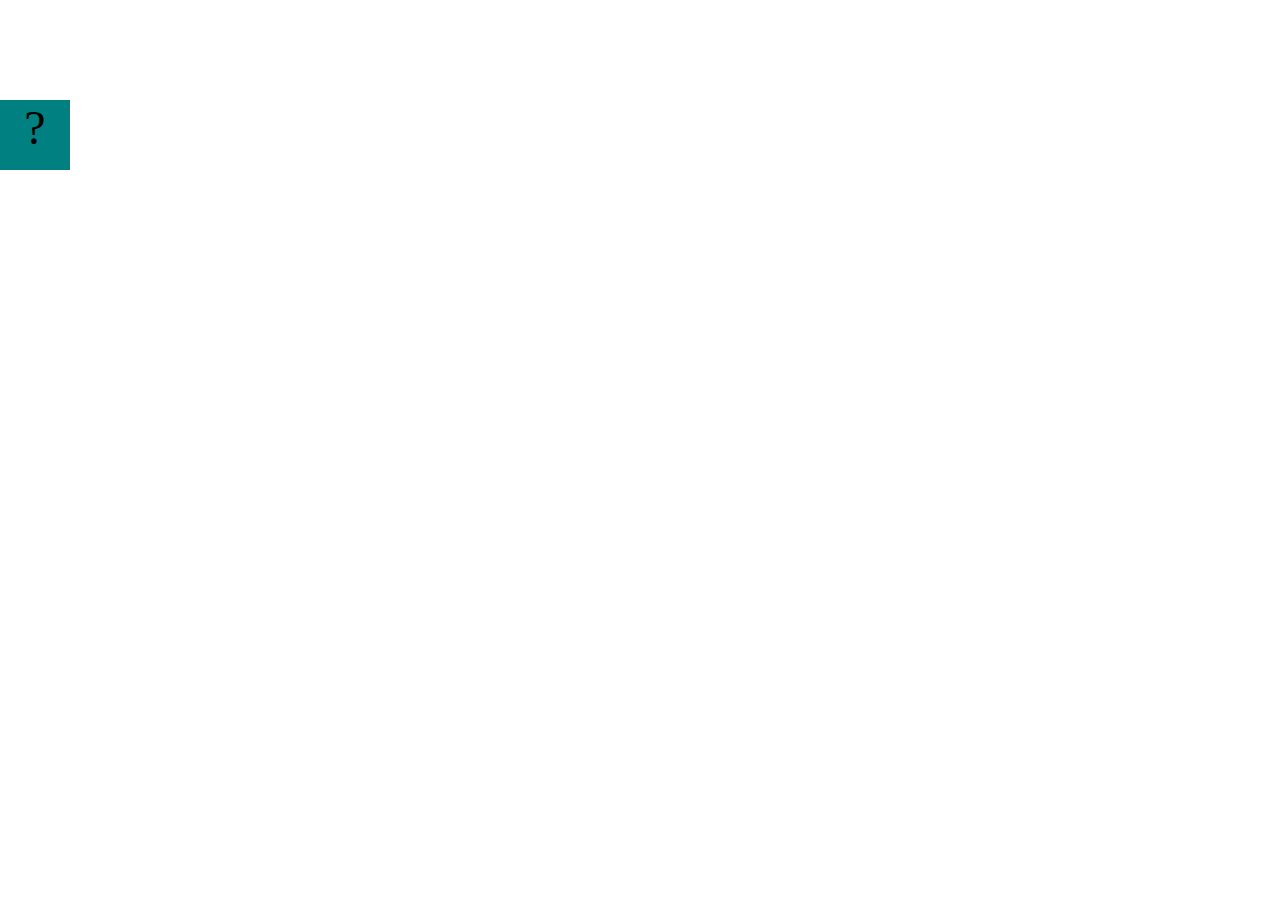
==== projects/bouncing-box-master/index.html @ a7bcb55d "Plug" ====
<!DOCTYPE html>
<html>

<head>
	<meta charset="utf-8">
	<title>Bouncing Box</title>
	<script src="jquery.min.js"></script>
	<style>
		.box {
			width: 70px;
			height: 70px;
			background-color: teal;
			font-size: 300%;
			text-align: center;
			user-select: none;
			display: block;
			position: absolute;
			top: 100px;
			/* Change me! */
			left: 0px;
		}

		.board {
			height: 100vh;
		}
	</style>
	<!-- 	<script src="//cdnjs.cloudflare.com/ajax/libs/jquery/2.1.1/jquery.min.js"></script> -->

</head>

<body class="board">
	<!-- HTML for the box -->
	<div class="box">?</div>

	<script>
		(function () {
			'use strict'
			/* global jQuery */

			//////////////////////////////////////////////////////////////////
			/////////////////// SETUP DO NOT DELETE //////////////////////////
			//////////////////////////////////////////////////////////////////

			var box = jQuery('.box');	// reference to the HTML .box element
			var board = jQuery('.board');	// reference to the HTML .board element
			var boardWidth = board.width();	// the maximum X-Coordinate of the screen
			var positionX = 10
			var points = 0
			var speed = 10
			// Every 50 milliseconds, call the update Function (see below)
			setInterval(update, 50);

			// Every time the box is clicked, call the handleBoxClick Function (see below)
			box.on('click', handleBoxClick);

			// moves the Box to a new position on the screen along the X-Axis
			function moveBoxTo(PositionX) {
				box.css("left", PositionX);
			}

			// changes the text displayed on the Box
			function changeBoxText(newText) {
				box.text(newText);
			}

			//////////////////////////////////////////////////////////////////
			/////////////////// YOUR CODE BELOW HERE /////////////////////////
			//////////////////////////////////////////////////////////////////

			// TODO 2 - Variable declarations 



			/* 
			This Function will be called 20 times/second. Each time it is called,
			it should move the Box to a new location. If the box drifts off the screen
			turn it around! 
			*/
			function update() {

				if (positionX > boardWidth) {
					speed *= 1
				} else if (postionX < 0) {
					speed *= -1;
				}
				positionX = positionX + speed

				moveBoxTo(postionX);
			};



			/* 
			This Function will be called each time the box is clicked. Each time it is called,
			it should increase the points total, increase the speed, and move the box to
			the left side of the screen.
			*/
			function handleBoxClick() {
				points = points + 1;

				speed += 3

				changeBoxText(0)

			}
		})






	</script>
</body>

</html>
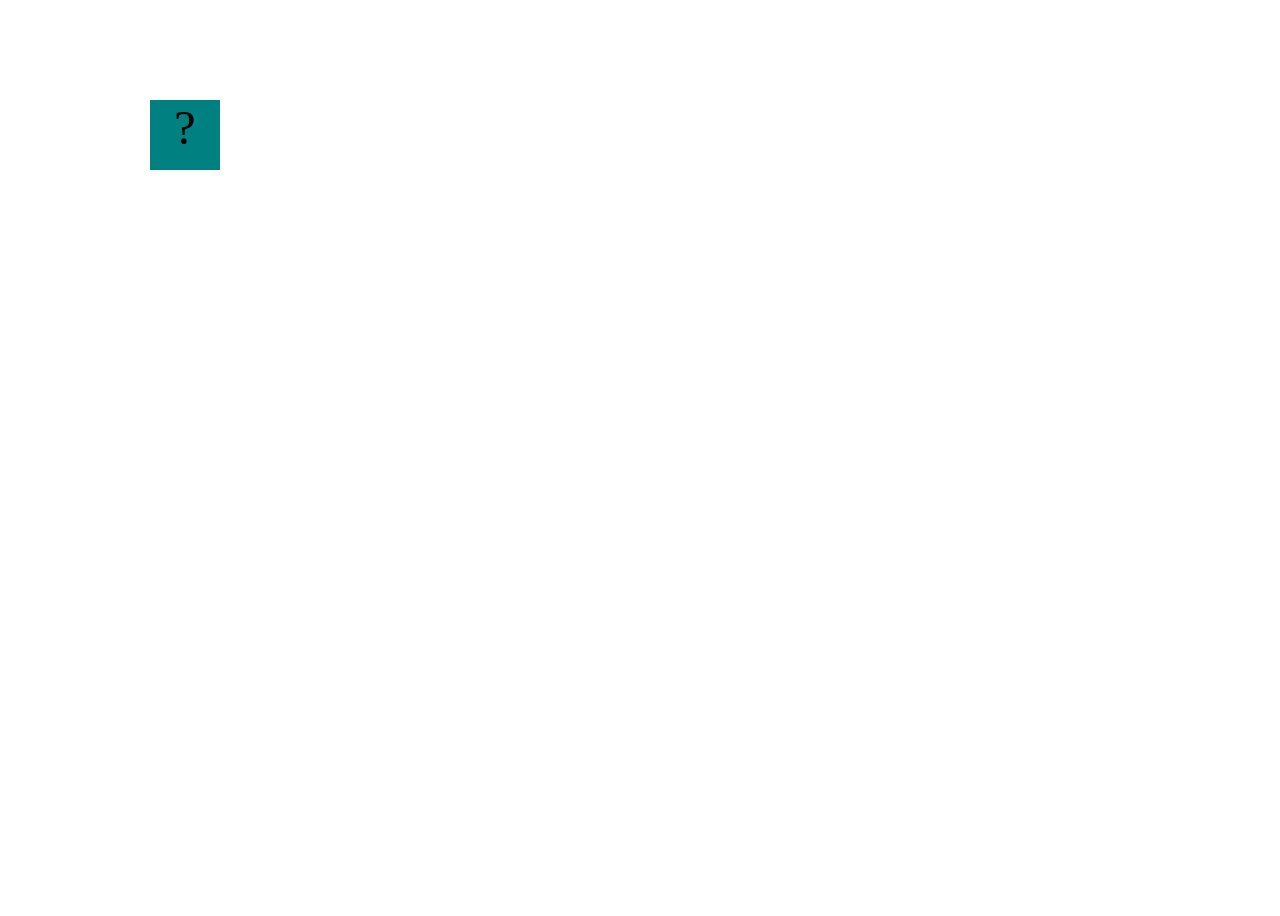
==== commit f35a5285: "completed bouncing box project" ====
--- a/projects/bouncing-box-master/index.html
+++ b/projects/bouncing-box-master/index.html
@@ -33,7 +33,6 @@
 	<div class="box">?</div>
 
 	<script>
-		(function () {
 			'use strict'
 			/* global jQuery */
 
@@ -79,13 +78,14 @@
 			function update() {
 
 				if (positionX > boardWidth) {
-					speed *= 1
-				} else if (postionX < 0) {
+					speed *= -1
+				} else if (positionX < 0) {
 					speed *= -1;
 				}
 				positionX = positionX + speed
 
-				moveBoxTo(postionX);
+				moveBoxTo(positionX);
+				
 			};
 
 
@@ -98,12 +98,12 @@
 			function handleBoxClick() {
 				points = points + 1;
 
-				speed += 3
-
-				changeBoxText(0)
+				speed = 3 * points + 10;
+				
+				changeBoxText(points)
 
 			}
-		})
+		
 
 
 
